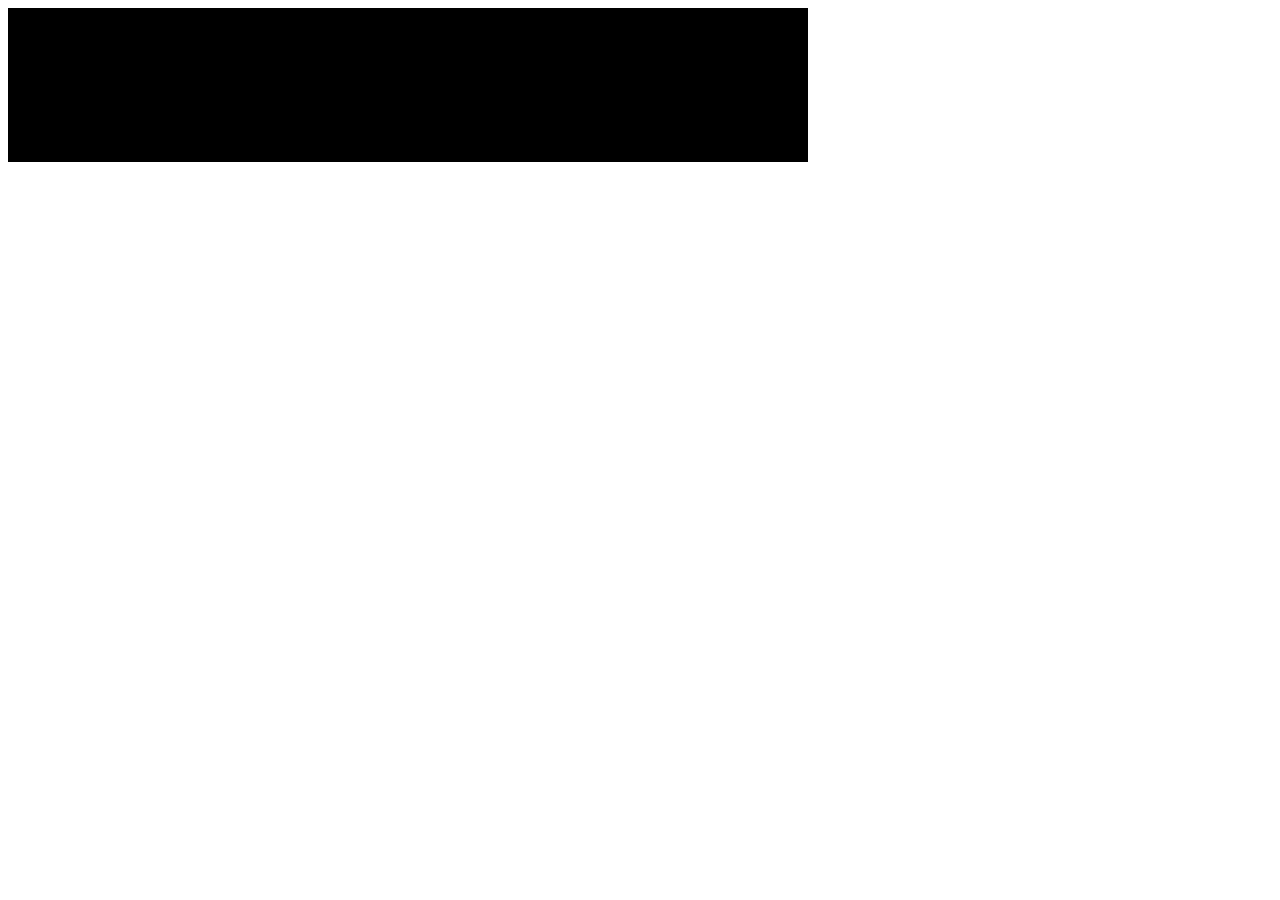
==== decrypt.html @ a70e7d4b "Update decrypt.html" ====
<!DOCTYPE html>
<html>
<head>
    <title>HLS Player with On-the-Fly Decryption</title>
    <script src="https://cdn.jsdelivr.net/npm/shaka-player/dist/shaka-player.compiled.js"></script>
    <link rel="stylesheet" href="https://cdnjs.cloudflare.com/ajax/libs/font-awesome/6.0.0-beta3/css/all.min.css">
    <style>
        <style>
            body {
                background-color: black;
                display: flex;
                justify-content: center;
                align-items: center;
                height: 100vh;
                margin: 0;
            }
            #videoContainer {
                position: relative;
                width: 80%;
                max-width: 800px;
                background-color: black;
            }
            #video {
                width: 100%;
                height: auto;
            }
            #controlsContainer {
                position: absolute;
                bottom: 0;
                width: 100%;
                display: flex;
                justify-content: space-between;
                align-items: center;
                background: rgba(0, 0, 0, 0.7);
                padding: 10px;
                visibility: hidden; /* Hide initially */
            }
            #videoContainer:hover #controlsContainer,
            #controlsContainer:hover {
                visibility: visible; /* Show on hover */
            }
            .controlButton {
                background: none;
                border: none;
                color: white;
                font-size: 20px;
                cursor: pointer;
            }
            #seekBar {
                flex-grow: 1;
                margin: 0 10px;
                appearance: none;
                width: 100%;
                height: 5px;
                background: #ccc;
                outline: none;
                cursor: pointer;
            }
            #seekBar::-webkit-slider-thumb {
                appearance: none;
                width: 10px;
                height: 10px;
                background: #fff;
                cursor: pointer;
            }
            #timeDisplay {
                color: white;
                font-size: 14px;
            }
        </style>
    </style>
</head>
<body>
    <div id="videoContainer">
        <video id="video"></video>
        <div id="controlsContainer">
            <button class="controlButton" id="backwardButton"><i class="fas fa-undo-alt"></i> 10s</button>
            <button class="controlButton" id="playPauseButton"><i class="fas fa-play"></i></button>
            <button class="controlButton" id="forwardButton">10s <i class="fas fa-redo-alt"></i></button>
            <input type="range" id="seekBar" value="0">
            <div id="timeDisplay">00:00 / 00:00</div>
            <button class="controlButton" id="volumeButton"><i class="fas fa-volume-up"></i></button>
            <button class="controlButton" id="fullscreenButton"><i class="fas fa-expand"></i></button>
        </div>
    </div>
    <div id="errorContainer" style="display: none; color: red;"></div> 

    <script>
        document.addEventListener('DOMContentLoaded', () => {
            const manifestUri = 'https://pub-4500d0da786d452db5b86ca12b54a6f4.r2.dev/manifest.m3u8';
            const keyUrl = 'https://pub-4500d0da786d452db5b86ca12b54a6f4.r2.dev/enc.key';
            const ivUrl = 'https://pub-4500d0da786d452db5b86ca12b54a6f4.r2.dev/enc.iv';


            shaka.polyfill.installAll(); 

            if (!shaka.Player.isBrowserSupported()) {
                showError('This browser does not support the video format.', errorContainer);
                return;
            }


            const video = document.getElementById('video');
            const player = new shaka.Player(video);
            const errorContainer = document.getElementById('errorContainer');
            video.controls = false; // Disable default controls

            if (shaka.log) {
                shaka.log.setLevel(shaka.log.Level.V2);
            }

            // Decryption filter
            player.getNetworkingEngine().registerResponseFilter(async (type, response) => {
                if (type === shaka.net.NetworkingEngine.RequestType.SEGMENT) {
                    try {
                        const [key, iv] = await Promise.all([fetchKey(keyUrl), fetchIV(ivUrl)]);
                        const cryptoKey = await crypto.subtle.importKey('raw', key, { name: 'AES-CTR' }, false, ['decrypt']);
                        response.data = await crypto.subtle.decrypt({ name: 'AES-CTR', counter: iv, length: 10 }, cryptoKey, response.data);
                    } catch (error) {
                        showError(`Decryption Error: ${error.message}`, errorContainer);
                        throw error; 
                    }
                }
            });

            // Aggressive Configuration for Faster Start
            player.configure({
                manifest: {
                    lowLatencyMode: true, // Enable low-latency mode
                    defaultPresentationDelay: 0, // Reduce initial delay
                },
                streaming: {
                    rebufferingGoal: 0.1, // Aim for very low buffering
                    bufferingGoal: 0.1, // Start playback with a small buffer
                    safeSeekOffset: 10,  // Allow seeking to the exact position
                    // retryParameters: { // Adjust as needed
                    //     maxAttempts: 5,
                    //     baseDelay: 100, 
                    //     backoffFactor: 2,
                    //     fuzzFactor: 0.5 
                    // }
                },
                abr: {
                    enabled: true, // Adapt to network conditions (if applicable)
                }
            });

            player.load(manifestUri)
                .then(() => console.log('Video loaded successfully!'))
                .catch(error => showError(`Error loading video: ${getShakaErrorMessage(error)}`, errorContainer));

            // --- Fetch Functions ---
            async function fetchKey(url) {
                const response = await fetch(url);
                if (!response.ok) {
                    throw new Error(`Failed to fetch key from ${url}: ${response.status} ${response.statusText}`);
                }
                return await response.arrayBuffer();
            }

            async function fetchIV(url) {
                const response = await fetch(url); 
                if (!response.ok) {
                    throw new Error(`Failed to fetch IV from ${url}: ${response.status} ${response.statusText}`);
                }
                const ivHex = await response.text();
                return new Uint8Array(ivHex.match(/.{1,2}/g).map(byte => parseInt(byte, 16)));
            }
            // ---End Fetch Functions---

            // --- Error and Helper Functions ---
            function showError(message, errorContainer) { 
                console.error(message);
                if (errorContainer) { 
                    errorContainer.textContent = message;
                    errorContainer.style.display = 'block'; 
                }
            }
            function createCustomButton(text, onClick) {
                const button = document.createElement('button');
                button.textContent = text;
                button.classList.add('custom-button');
                button.addEventListener('click', onClick);
                return button;
            }

            function getShakaErrorMessage(error) {
                if (error.code) {
                    return `${error.code} - ${error.message}`;
                } else {
                    return error.message || 'Unknown error';
                }
            }
            // ---End Error and Helper Functions---


            // --- Video Controls and Functionality ---
                const playPauseButton = document.getElementById('playPauseButton');
                const forwardButton = document.getElementById('forwardButton');
                const backwardButton = document.getElementById('backwardButton');
                const seekBar = document.getElementById('seekBar');
                const timeDisplay = document.getElementById('timeDisplay');
                const volumeButton = document.getElementById('volumeButton');
                const fullscreenButton = document.getElementById('fullscreenButton');
                const videoContainer = document.getElementById('videoContainer');

                playPauseButton.addEventListener('click', () => {
                    if (video.paused) {
                        video.play();
                        playPauseButton.innerHTML = '<i class="fas fa-pause"></i>';
                    } else {
                        video.pause();
                        playPauseButton.innerHTML = '<i class="fas fa-play"></i>';
                    }
                });

                forwardButton.addEventListener('click', () => {
                    video.currentTime += 10;
                });

                backwardButton.addEventListener('click', () => {
                    video.currentTime -= 10;
                });

                video.addEventListener('timeupdate', () => {
                    seekBar.value = (video.currentTime / video.duration) * 1000;
                    timeDisplay.textContent = formatTime(video.currentTime) + ' / ' + formatTime(video.duration);
                });

                seekBar.addEventListener('input', () => {
                    video.currentTime = (seekBar.value / 1000) * video.duration;
                });

                volumeButton.addEventListener('click', () => {
                    video.muted = !video.muted;
                    volumeButton.innerHTML = video.muted ? '<i class="fas fa-volume-mute"></i>' : '<i class="fas fa-volume-up"></i>';
                });

                fullscreenButton.addEventListener('click', () => {
                    if (!document.fullscreenElement) {
                        videoContainer.requestFullscreen();
                    } else {
                        document.exitFullscreen();
                    }
                });

                function formatTime(seconds) {
                    const minutes = Math.floor(seconds / 60);
                    const secs = Math.floor(seconds % 60);
                    return `${minutes}:${secs < 10 ? '0' : ''}${secs}`;
                }
            // --- End Video Controls and Functionality ---
        });
    </script>
</body>
</html>
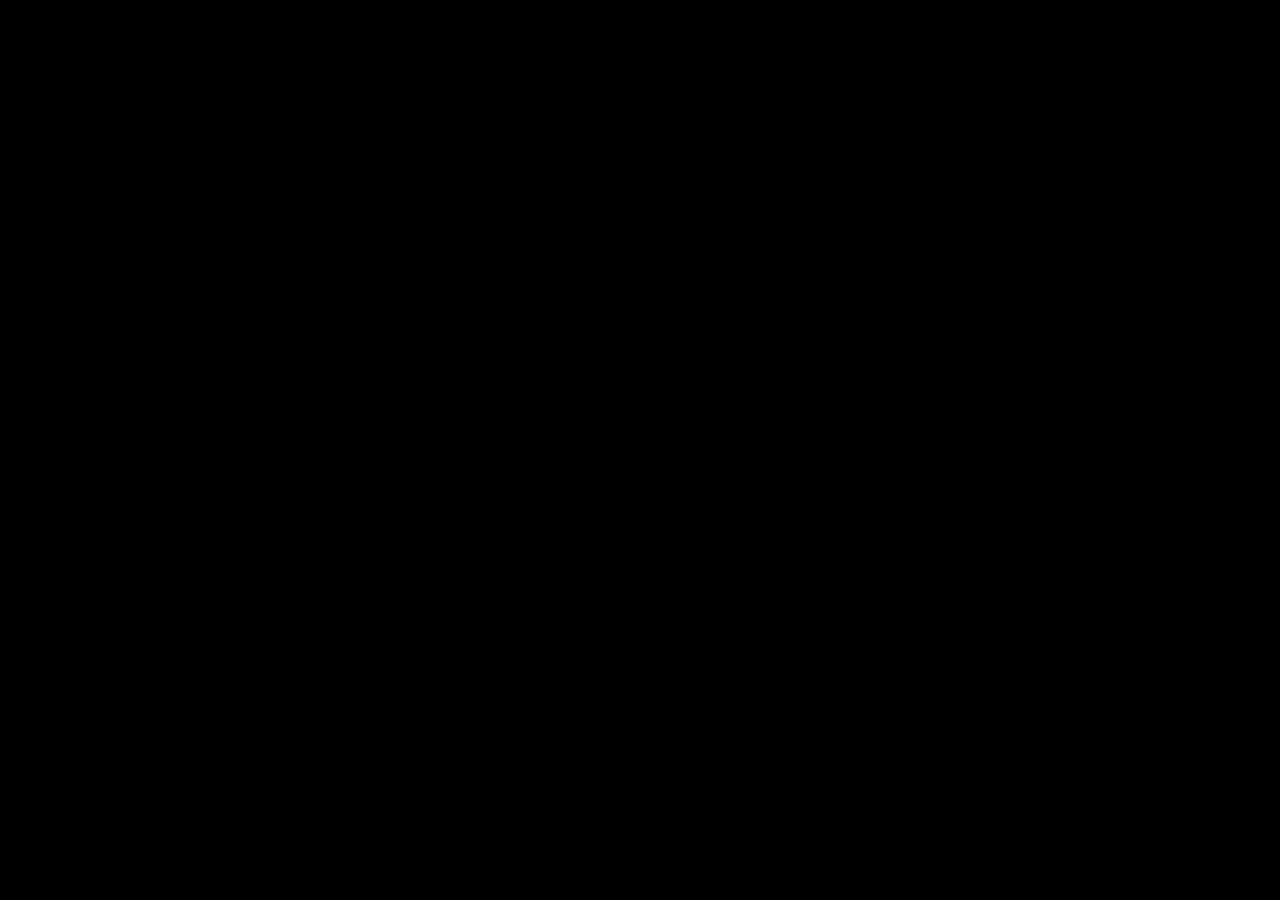
==== commit b06db22f: "Update decrypt.html" ====
--- a/decrypt.html
+++ b/decrypt.html
@@ -5,7 +5,6 @@
     <title>HLS Player with On-the-Fly Decryption</title>
     <script src="https://cdn.jsdelivr.net/npm/shaka-player/dist/shaka-player.compiled.js"></script>
     <link rel="stylesheet" href="https://cdnjs.cloudflare.com/ajax/libs/font-awesome/6.0.0-beta3/css/all.min.css">
-    <style>
         <style>
             body {
                 background-color: black;
@@ -68,7 +67,6 @@
                 color: white;
                 font-size: 14px;
             }
-        </style>
     </style>
 </head>
 <body>
@@ -116,7 +114,7 @@
                     try {
                         const [key, iv] = await Promise.all([fetchKey(keyUrl), fetchIV(ivUrl)]);
                         const cryptoKey = await crypto.subtle.importKey('raw', key, { name: 'AES-CTR' }, false, ['decrypt']);
-                        response.data = await crypto.subtle.decrypt({ name: 'AES-CTR', counter: iv, length: 10 }, cryptoKey, response.data);
+                        response.data = await crypto.subtle.decrypt({ name: 'AES-CTR', counter: iv, length: 64 }, cryptoKey, response.data);
                     } catch (error) {
                         showError(`Decryption Error: ${error.message}`, errorContainer);
                         throw error; 
@@ -132,8 +130,8 @@
                 },
                 streaming: {
                     rebufferingGoal: 0.1, // Aim for very low buffering
-                    bufferingGoal: 0.1, // Start playback with a small buffer
-                    safeSeekOffset: 10,  // Allow seeking to the exact position
+                    bufferingGoal: 0.5, // Start playback with a small buffer
+                    safeSeekOffset: 0,  // Allow seeking to the exact position
                     // retryParameters: { // Adjust as needed
                     //     maxAttempts: 5,
                     //     baseDelay: 100, 
@@ -224,12 +222,12 @@
                 });
 
                 video.addEventListener('timeupdate', () => {
-                    seekBar.value = (video.currentTime / video.duration) * 1000;
+                    seekBar.value = (video.currentTime / video.duration) * 100;
                     timeDisplay.textContent = formatTime(video.currentTime) + ' / ' + formatTime(video.duration);
                 });
 
                 seekBar.addEventListener('input', () => {
-                    video.currentTime = (seekBar.value / 1000) * video.duration;
+                    video.currentTime = (seekBar.value / 100) * video.duration;
                 });
 
                 volumeButton.addEventListener('click', () => {
@@ -255,4 +253,3 @@
     </script>
 </body>
 </html>
-
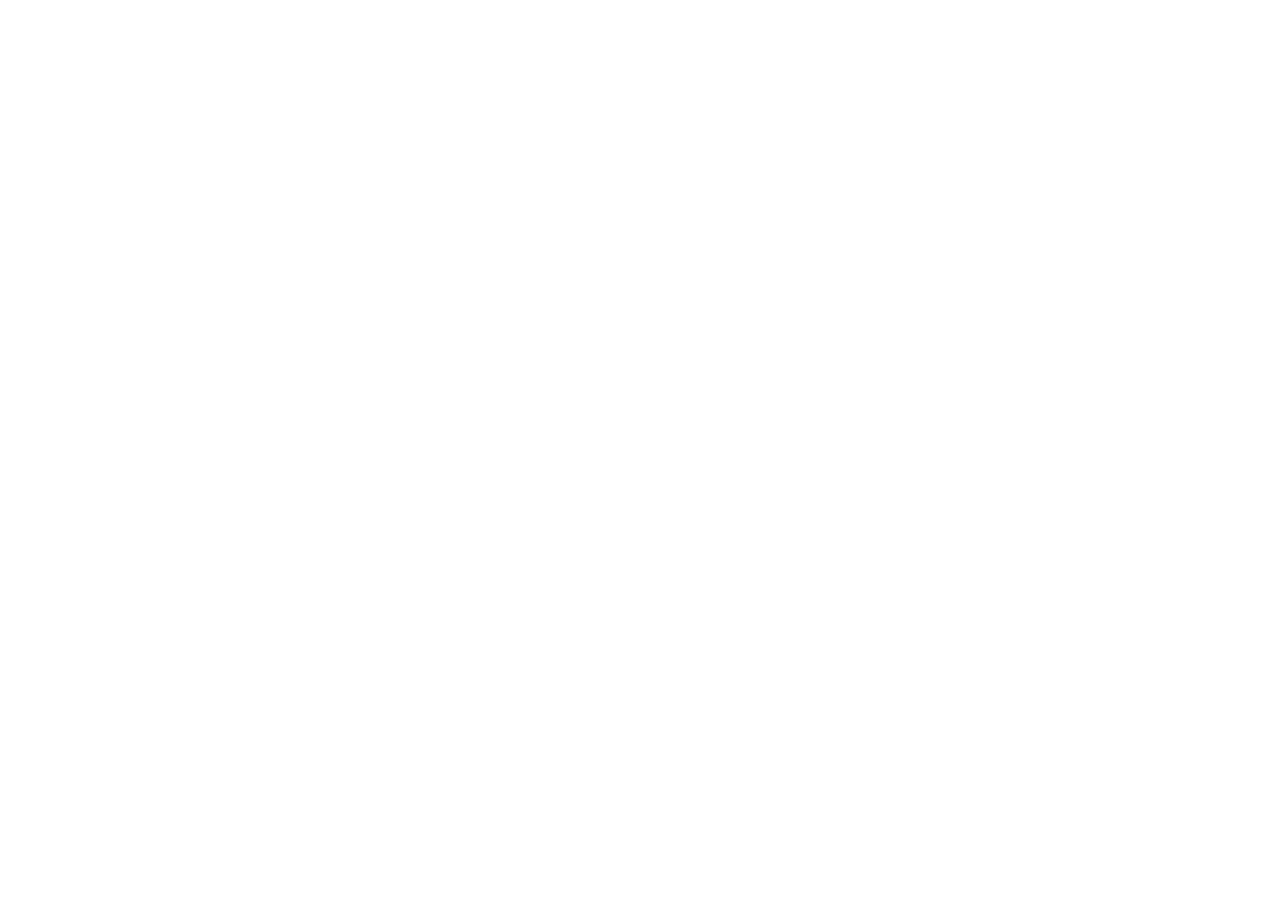
==== commit 57082b14: "Update decrypt.html" ====
--- a/decrypt.html
+++ b/decrypt.html
@@ -1,255 +1,19 @@
-
 <!DOCTYPE html>
 <html>
 <head>
-    <title>HLS Player with On-the-Fly Decryption</title>
-    <script src="https://cdn.jsdelivr.net/npm/shaka-player/dist/shaka-player.compiled.js"></script>
-    <link rel="stylesheet" href="https://cdnjs.cloudflare.com/ajax/libs/font-awesome/6.0.0-beta3/css/all.min.css">
-        <style>
-            body {
-                background-color: black;
-                display: flex;
-                justify-content: center;
-                align-items: center;
-                height: 100vh;
-                margin: 0;
-            }
-            #videoContainer {
-                position: relative;
-                width: 80%;
-                max-width: 800px;
-                background-color: black;
-            }
-            #video {
-                width: 100%;
-                height: auto;
-            }
-            #controlsContainer {
-                position: absolute;
-                bottom: 0;
-                width: 100%;
-                display: flex;
-                justify-content: space-between;
-                align-items: center;
-                background: rgba(0, 0, 0, 0.7);
-                padding: 10px;
-                visibility: hidden; /* Hide initially */
-            }
-            #videoContainer:hover #controlsContainer,
-            #controlsContainer:hover {
-                visibility: visible; /* Show on hover */
-            }
-            .controlButton {
-                background: none;
-                border: none;
-                color: white;
-                font-size: 20px;
-                cursor: pointer;
-            }
-            #seekBar {
-                flex-grow: 1;
-                margin: 0 10px;
-                appearance: none;
-                width: 100%;
-                height: 5px;
-                background: #ccc;
-                outline: none;
-                cursor: pointer;
-            }
-            #seekBar::-webkit-slider-thumb {
-                appearance: none;
-                width: 10px;
-                height: 10px;
-                background: #fff;
-                cursor: pointer;
-            }
-            #timeDisplay {
-                color: white;
-                font-size: 14px;
-            }
-    </style>
+  <title>HLS Player with On-the-Fly Decryption (UI Library)</title>
+  <script src="https://cdn.jsdelivr.net/npm/shaka-player/dist/shaka-player.ui.js"></script>
+  <link rel="stylesheet" type="text/css" href="https://cdn.jsdelivr.net/npm/shaka-player/dist/controls.css">
+  <script src="https://cdnjs.cloudflare.com/ajax/libs/font-awesome/6.0.0-beta3/css/all.min.css"></script>
+  <script src="decryptor2.js"></script>
+  <style>
+  </style>
 </head>
 <body>
-    <div id="videoContainer">
-        <video id="video"></video>
-        <div id="controlsContainer">
-            <button class="controlButton" id="backwardButton"><i class="fas fa-undo-alt"></i> 10s</button>
-            <button class="controlButton" id="playPauseButton"><i class="fas fa-play"></i></button>
-            <button class="controlButton" id="forwardButton">10s <i class="fas fa-redo-alt"></i></button>
-            <input type="range" id="seekBar" value="0">
-            <div id="timeDisplay">00:00 / 00:00</div>
-            <button class="controlButton" id="volumeButton"><i class="fas fa-volume-up"></i></button>
-            <button class="controlButton" id="fullscreenButton"><i class="fas fa-expand"></i></button>
-        </div>
-    </div>
-    <div id="errorContainer" style="display: none; color: red;"></div> 
+  <div data-shaka-player-container style="max-width:80em;">
+    <video data-shaka-player autoplay style="width:100%;height:100%;"></video>
+  </div>
 
-    <script>
-        document.addEventListener('DOMContentLoaded', () => {
-            const manifestUri = 'https://pub-4500d0da786d452db5b86ca12b54a6f4.r2.dev/manifest.m3u8';
-            const keyUrl = 'https://pub-4500d0da786d452db5b86ca12b54a6f4.r2.dev/enc.key';
-            const ivUrl = 'https://pub-4500d0da786d452db5b86ca12b54a6f4.r2.dev/enc.iv';
-
-
-            shaka.polyfill.installAll(); 
-
-            if (!shaka.Player.isBrowserSupported()) {
-                showError('This browser does not support the video format.', errorContainer);
-                return;
-            }
-
-
-            const video = document.getElementById('video');
-            const player = new shaka.Player(video);
-            const errorContainer = document.getElementById('errorContainer');
-            video.controls = false; // Disable default controls
-
-            if (shaka.log) {
-                shaka.log.setLevel(shaka.log.Level.V2);
-            }
-
-            // Decryption filter
-            player.getNetworkingEngine().registerResponseFilter(async (type, response) => {
-                if (type === shaka.net.NetworkingEngine.RequestType.SEGMENT) {
-                    try {
-                        const [key, iv] = await Promise.all([fetchKey(keyUrl), fetchIV(ivUrl)]);
-                        const cryptoKey = await crypto.subtle.importKey('raw', key, { name: 'AES-CTR' }, false, ['decrypt']);
-                        response.data = await crypto.subtle.decrypt({ name: 'AES-CTR', counter: iv, length: 64 }, cryptoKey, response.data);
-                    } catch (error) {
-                        showError(`Decryption Error: ${error.message}`, errorContainer);
-                        throw error; 
-                    }
-                }
-            });
-
-            // Aggressive Configuration for Faster Start
-            player.configure({
-                manifest: {
-                    lowLatencyMode: true, // Enable low-latency mode
-                    defaultPresentationDelay: 0, // Reduce initial delay
-                },
-                streaming: {
-                    rebufferingGoal: 0.1, // Aim for very low buffering
-                    bufferingGoal: 0.5, // Start playback with a small buffer
-                    safeSeekOffset: 0,  // Allow seeking to the exact position
-                    // retryParameters: { // Adjust as needed
-                    //     maxAttempts: 5,
-                    //     baseDelay: 100, 
-                    //     backoffFactor: 2,
-                    //     fuzzFactor: 0.5 
-                    // }
-                },
-                abr: {
-                    enabled: true, // Adapt to network conditions (if applicable)
-                }
-            });
-
-            player.load(manifestUri)
-                .then(() => console.log('Video loaded successfully!'))
-                .catch(error => showError(`Error loading video: ${getShakaErrorMessage(error)}`, errorContainer));
-
-            // --- Fetch Functions ---
-            async function fetchKey(url) {
-                const response = await fetch(url);
-                if (!response.ok) {
-                    throw new Error(`Failed to fetch key from ${url}: ${response.status} ${response.statusText}`);
-                }
-                return await response.arrayBuffer();
-            }
-
-            async function fetchIV(url) {
-                const response = await fetch(url); 
-                if (!response.ok) {
-                    throw new Error(`Failed to fetch IV from ${url}: ${response.status} ${response.statusText}`);
-                }
-                const ivHex = await response.text();
-                return new Uint8Array(ivHex.match(/.{1,2}/g).map(byte => parseInt(byte, 16)));
-            }
-            // ---End Fetch Functions---
-
-            // --- Error and Helper Functions ---
-            function showError(message, errorContainer) { 
-                console.error(message);
-                if (errorContainer) { 
-                    errorContainer.textContent = message;
-                    errorContainer.style.display = 'block'; 
-                }
-            }
-            function createCustomButton(text, onClick) {
-                const button = document.createElement('button');
-                button.textContent = text;
-                button.classList.add('custom-button');
-                button.addEventListener('click', onClick);
-                return button;
-            }
-
-            function getShakaErrorMessage(error) {
-                if (error.code) {
-                    return `${error.code} - ${error.message}`;
-                } else {
-                    return error.message || 'Unknown error';
-                }
-            }
-            // ---End Error and Helper Functions---
-
-
-            // --- Video Controls and Functionality ---
-                const playPauseButton = document.getElementById('playPauseButton');
-                const forwardButton = document.getElementById('forwardButton');
-                const backwardButton = document.getElementById('backwardButton');
-                const seekBar = document.getElementById('seekBar');
-                const timeDisplay = document.getElementById('timeDisplay');
-                const volumeButton = document.getElementById('volumeButton');
-                const fullscreenButton = document.getElementById('fullscreenButton');
-                const videoContainer = document.getElementById('videoContainer');
-
-                playPauseButton.addEventListener('click', () => {
-                    if (video.paused) {
-                        video.play();
-                        playPauseButton.innerHTML = '<i class="fas fa-pause"></i>';
-                    } else {
-                        video.pause();
-                        playPauseButton.innerHTML = '<i class="fas fa-play"></i>';
-                    }
-                });
-
-                forwardButton.addEventListener('click', () => {
-                    video.currentTime += 10;
-                });
-
-                backwardButton.addEventListener('click', () => {
-                    video.currentTime -= 10;
-                });
-
-                video.addEventListener('timeupdate', () => {
-                    seekBar.value = (video.currentTime / video.duration) * 100;
-                    timeDisplay.textContent = formatTime(video.currentTime) + ' / ' + formatTime(video.duration);
-                });
-
-                seekBar.addEventListener('input', () => {
-                    video.currentTime = (seekBar.value / 100) * video.duration;
-                });
-
-                volumeButton.addEventListener('click', () => {
-                    video.muted = !video.muted;
-                    volumeButton.innerHTML = video.muted ? '<i class="fas fa-volume-mute"></i>' : '<i class="fas fa-volume-up"></i>';
-                });
-
-                fullscreenButton.addEventListener('click', () => {
-                    if (!document.fullscreenElement) {
-                        videoContainer.requestFullscreen();
-                    } else {
-                        document.exitFullscreen();
-                    }
-                });
-
-                function formatTime(seconds) {
-                    const minutes = Math.floor(seconds / 60);
-                    const secs = Math.floor(seconds % 60);
-                    return `${minutes}:${secs < 10 ? '0' : ''}${secs}`;
-                }
-            // --- End Video Controls and Functionality ---
-        });
-    </script>
+  <div id="errorContainer" style="display: none; color: red;"></div>
 </body>
 </html>
